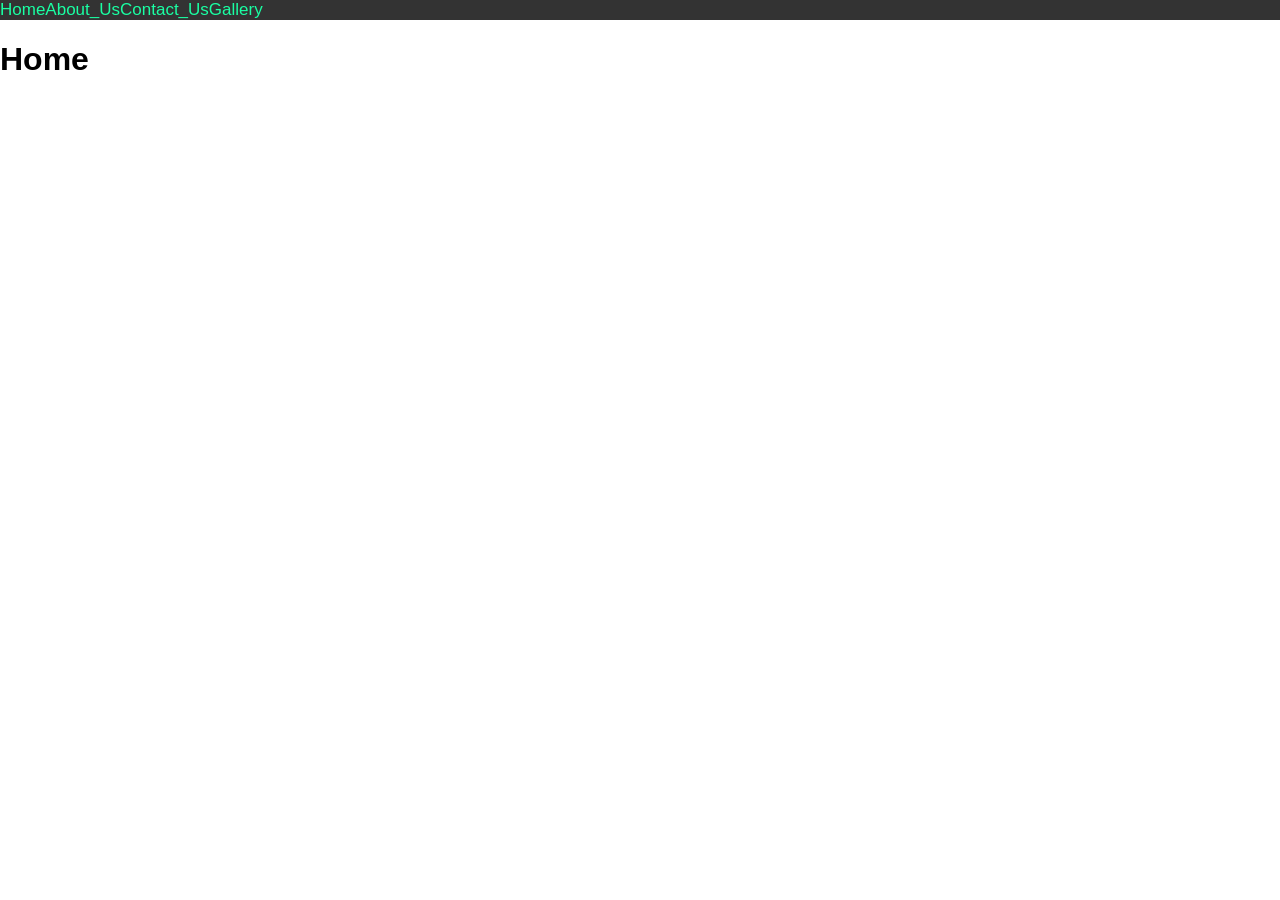
==== index.html @ 9baf364d "Add files via upload" ====
<html>
    <head>
        <title>Navbar</title>
        <style>
            body {
                margin: 0;
                font-family: Arial, Helvetica, sans-serif;
            }

            .topnav{
                overflow: hidden;
                background-color: #333;
            }
            .topnav a{
                float: left;
                color: #1affa3;
                text-align: center;
                padding: 14px, 16px;
                text-decoration: none;
                font-size: 17px;
            }

            .topnav a:hover{
                background-color: #ddd; 
                color: black;
            }

            .topnav a:active{
                background-color: #ffe066;
                color: black;
            }
        </style>
    </head>
    <body>
        <div class="topnav">
            <a class="active" href="index.html">Home</a>
            <a href="About.html">About_Us</a>
            <a href="Contact.html">Contact_Us</a>
            <a href="Gallery.html">Gallery</a>
        </div>
          <h1>Home</h1>
    </body>
</html>
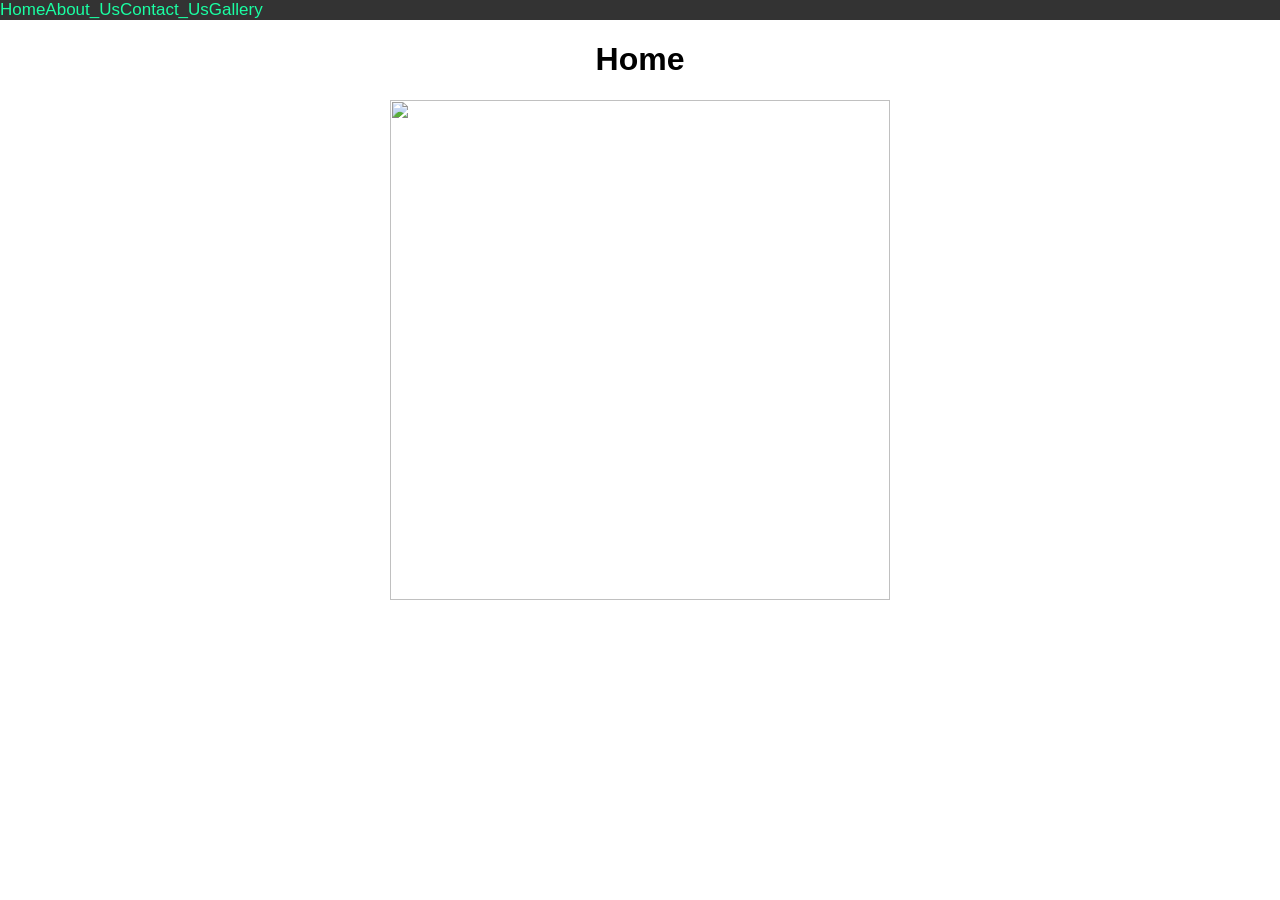
==== commit b0bb2baf: "Add files via upload" ====
--- a/index.html
+++ b/index.html
@@ -38,6 +38,33 @@
             <a href="Contact.html">Contact_Us</a>
             <a href="Gallery.html">Gallery</a>
         </div>
-          <h1>Home</h1>
+        <center>
+            <h1>
+                Home
+            </h1>
+        <section>
+            <img class="mySlides" src="R (1).jpg" style="Height:500px;">
+            <img class="mySlides" src="OIP.webp" style="Height:500px;">
+           <img class="mySlides" src="R.jpg" style="Height:500px;">
+        </section>
+        </center>
+        <script>
+            var myIndex = 0;
+            carousel()
+
+            function carousel(){
+                var i;
+                var x = document.getElementsByClassName("mySlides");
+                for (i= 0; i < x.length; i++){
+                    x[i].style.display = "none";
+                }
+
+                myIndex++;
+                if (myIndex > x.length) {myIndex = 1}
+                x[myIndex-1].style.display = "block";
+                setTimeout(carousel, 3000);
+            }
+            </script>
+          
     </body>
 </html>
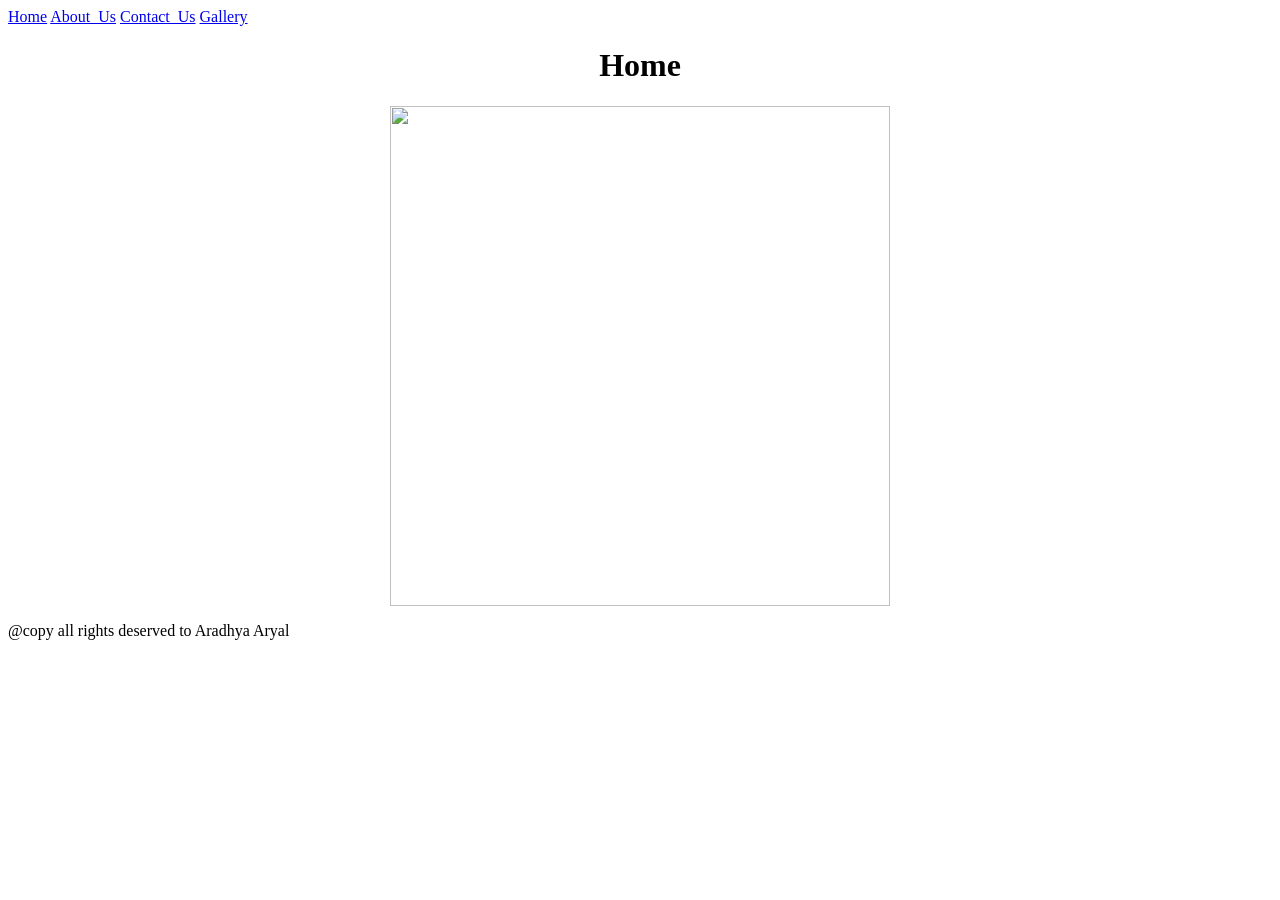
==== commit b8ef67e4: "Add files via upload" ====
--- a/index.html
+++ b/index.html
@@ -1,35 +1,7 @@
 <html>
     <head>
         <title>Navbar</title>
-        <style>
-            body {
-                margin: 0;
-                font-family: Arial, Helvetica, sans-serif;
-            }
-
-            .topnav{
-                overflow: hidden;
-                background-color: #333;
-            }
-            .topnav a{
-                float: left;
-                color: #1affa3;
-                text-align: center;
-                padding: 14px, 16px;
-                text-decoration: none;
-                font-size: 17px;
-            }
-
-            .topnav a:hover{
-                background-color: #ddd; 
-                color: black;
-            }
-
-            .topnav a:active{
-                background-color: #ffe066;
-                color: black;
-            }
-        </style>
+    <link href="style.css" rel="sylesheet"> 
     </head>
     <body>
         <div class="topnav">
@@ -51,7 +23,7 @@
         <script>
             var myIndex = 0;
             carousel()
-
+ 
             function carousel(){
                 var i;
                 var x = document.getElementsByClassName("mySlides");
@@ -65,6 +37,8 @@
                 setTimeout(carousel, 3000);
             }
             </script>
-          
+          <div class="footer">
+            <p>@copy all rights deserved to Aradhya Aryal</p>
+          </div>
     </body>
 </html>
--- a/style.css
+++ b/style.css
@@ -0,0 +1,92 @@
+     body {
+                margin: 0;
+                font-family: Arial, Helvetica, sans-serif;
+            }
+
+            .topnav{
+                overflow: hidden;
+                background-color: #333;
+            }
+            .topnav a{
+                float: left;
+                color: #1affa3;
+                text-align: center;
+                padding: 14px, 16px;
+                text-decoration: none;
+                font-size: 17px;
+            }
+
+            .topnav a:hover{
+                background-color: #ddd; 
+                color: black;
+            }
+
+            .topnav a:active{
+                background-color: #ffe066;
+                color: black;
+            }
+            .pimg1 .pimg2 .pimg3 {
+                position: relative;
+                opacity: 0.70;
+                background-position: center;
+                background-size: cover;
+                background-repeat: no-repeat;
+                background-attachment: fixed;
+            }
+            .pimg1{
+                background-image: url('OIP.webp');
+                min-height: 100%;
+            }
+            .pimg2{
+                background-image: url('R\ \(1\).jpg');
+                min-height: 400px;
+            }
+            .pimg3{
+                background-image: url('R.jpg');
+                min-height: 400px;
+            }
+
+            .section{
+                text-align: center;
+                padding: 50px, 80px;
+            }
+            .section-light{
+                background-color: #f4f4f4;
+                color: #666;
+            }
+            .section-dark{
+                background-color: #282e34;
+                color: #ddd;
+            }
+            .ptext{
+                position: absolute;
+                top: 50%;
+                width: 100%;
+                text-align: center;
+                color: #000;
+                font-size: 27px;
+                letter-spacing: 8px;
+                text-transform: uppercase;
+            }
+            .ptext .border{
+                background-color: #111;
+                color: #fff;
+                padding: 20px;
+            }
+            .ptext .border .trans{
+                background-color: transparent; 
+            }
+            @media(max-width:568px){
+                .pimg1 .pimg2 .pimg3{
+                    background-attachment: scroll;
+                }
+            }
+            .footer{
+                position: fixed;
+                background-color: black;
+                left: 0;
+                bottom: 0;
+                width: 100%;
+                color: white;
+                text-align: center;
+            }
